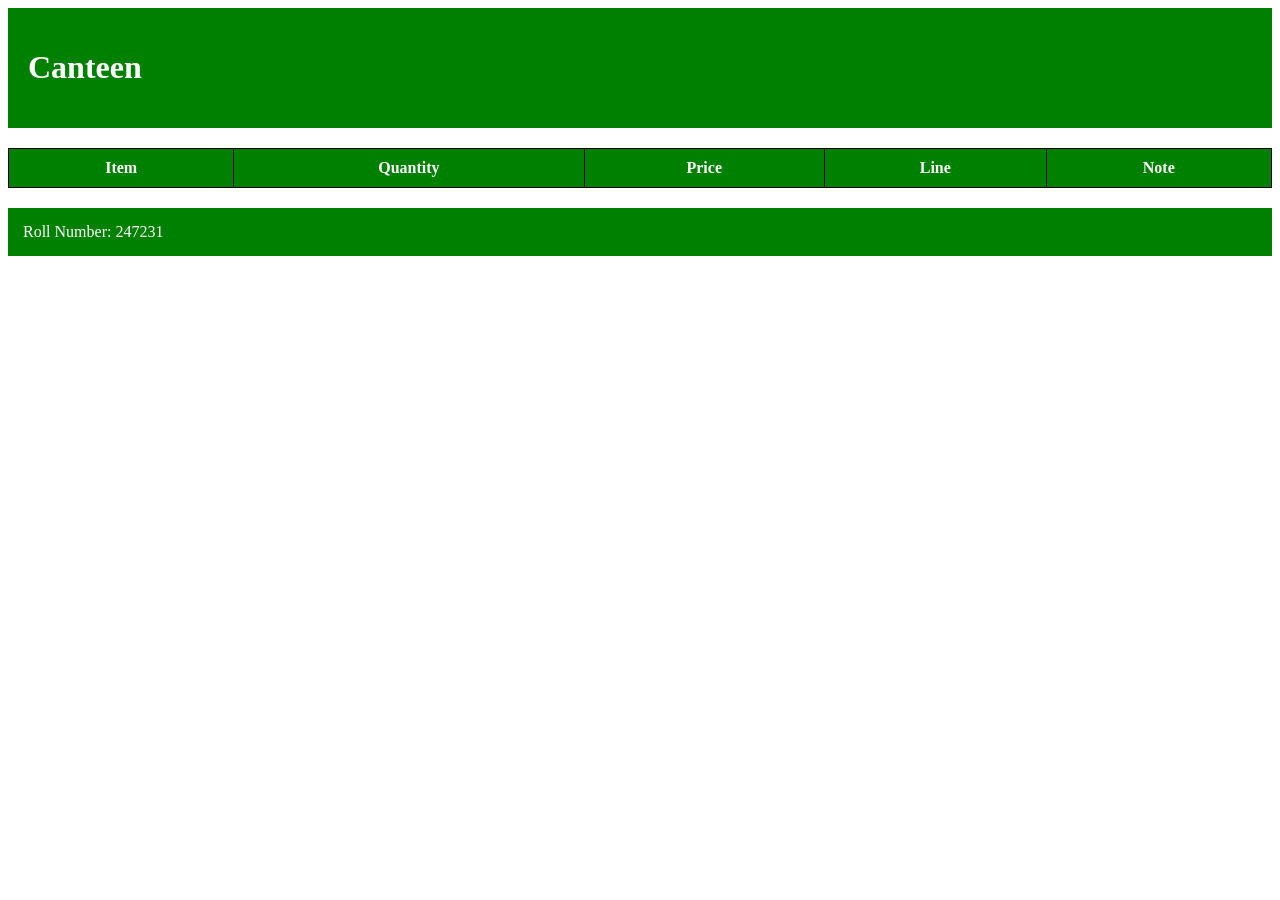
==== index.html @ 176712ca "Task 1 — The sheet" ====
<!DOCTYPE html>
<html lang="en">
<head>
    <meta charset="UTF-8">
    <meta name="viewport" content="width=device-width, initial-scale=1.0">
    <title>Canteen</title>
    <link rel="stylesheet" href="styles.css">
</head>
<body>

    <header>
        <h1>Canteen</h1>
    </header>

    <main>
        <table>
            <thead>
                <tr>
                    <th>Item</th>
                    <th>Quantity</th>
                    <th>Price</th>
                    <th>Line</th>
                    <th>Note</th>
                </tr>
            </thead>
            <tbody id="sheet"></tbody>
        </table>
    </main>

    <footer>
        Roll Number: 247231
    </footer>

    <script src="script.js"></script>
</body>
</html>
---- styles.css ----
header {
    background-color: green;
    padding: 20px;
}

header h1 {
    color: white;
}

table {
    width: 100%;
    border-collapse: collapse;
    margin-top: 20px;
}

th, td {
    border: 1px solid black;
    padding: 10px;
}

th {
    background-color: green;
    color: white;
}

footer {
    margin-top: 20px;
    background-color: green;
    color: white;
    padding: 15px;
}
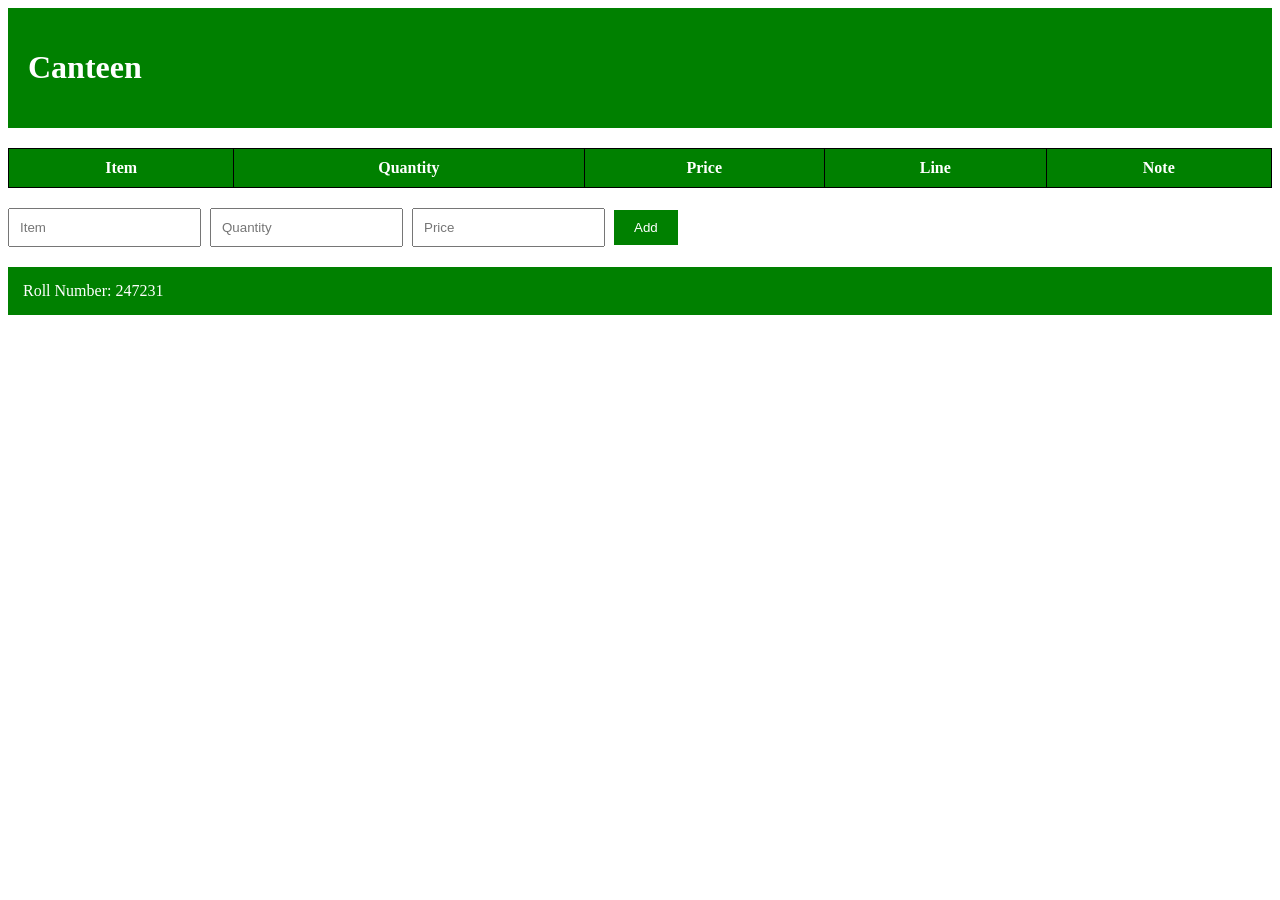
==== commit bada6ec2: "Task 2 — The form" ====
--- a/index.html
+++ b/index.html
@@ -25,6 +25,14 @@
             </thead>
             <tbody id="sheet"></tbody>
         </table>
+
+        <form id="itemForm">
+    <input type="text" id="item" placeholder="Item">
+    <input type="number" id="quantity" placeholder="Quantity">
+    <input type="number" id="price" placeholder="Price">
+    <button type="submit">Add</button>
+</form>
+
     </main>
 
     <footer>
--- a/styles.css
+++ b/styles.css
@@ -28,4 +28,21 @@
     background-color: green;
     color: white;
     padding: 15px;
+}
+
+form {
+    margin-top: 20px;
+}
+
+input {
+    padding: 10px;
+    margin-right: 5px;
+}
+
+button {
+    padding: 10px 20px;
+    background-color: green;
+    color: white;
+    border: none;
+    cursor: pointer;
 }
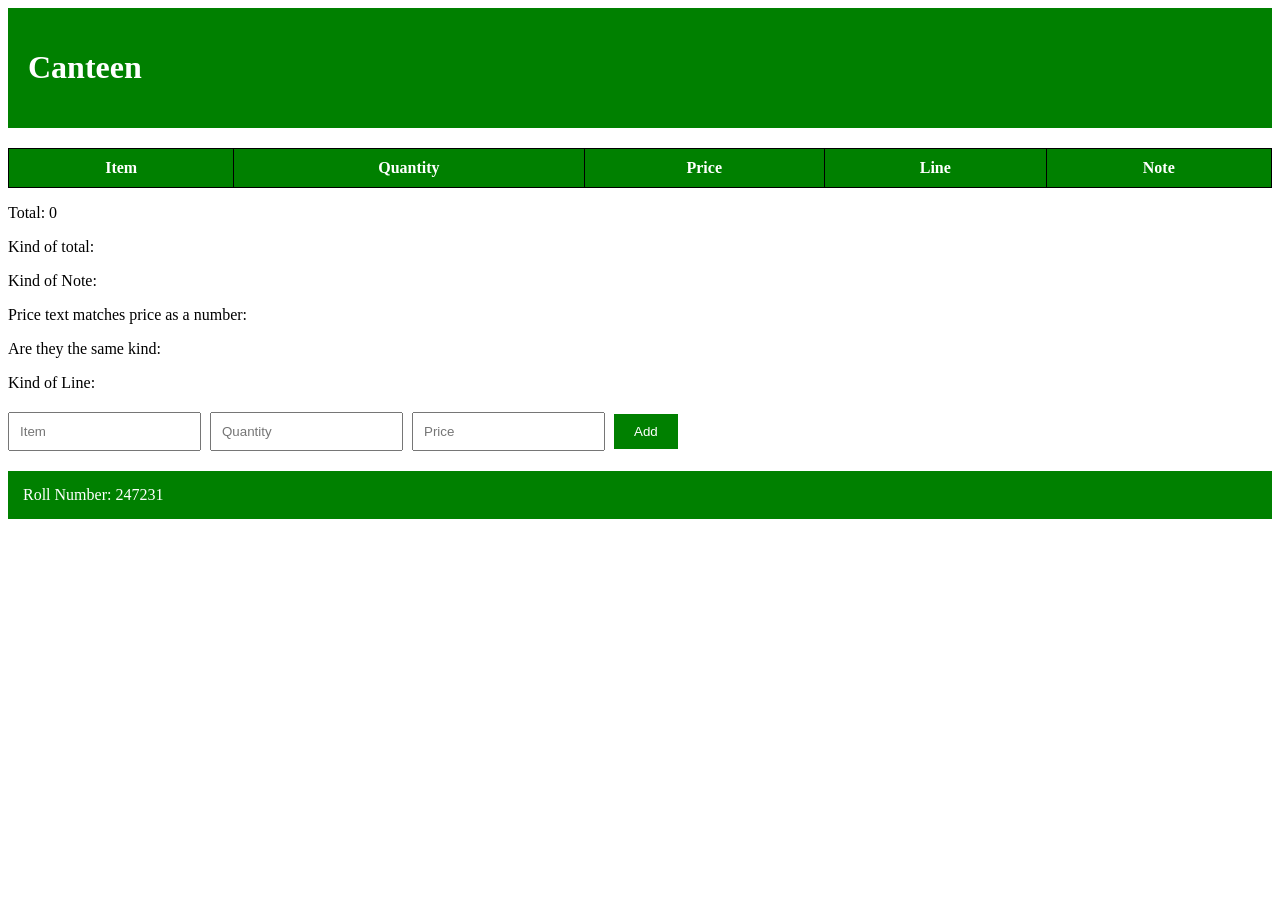
==== commit da368015: "Task 5 — The total" ====
--- a/index.html
+++ b/index.html
@@ -26,10 +26,19 @@
             <tbody id="sheet"></tbody>
         </table>
 
+        <div>
+    <p>Total: <span id="total">0</span></p>
+    <p>Kind of total: <span id="totalKind"></span></p>
+    <p>Kind of Note: <span id="noteKind"></span></p>
+    <p>Price text matches price as a number: <span id="priceMatch"></span></p>
+    <p>Are they the same kind: <span id="sameKind"></span></p>
+    <p>Kind of Line: <span id="lineKind"></span></p>
+</div>
+
         <form id="itemForm">
     <input type="text" id="item" placeholder="Item">
     <input type="number" id="quantity" placeholder="Quantity">
-    <input type="number" id="price" placeholder="Price">
+    <input type="text" id="price" placeholder="Price">
     <button type="submit">Add</button>
 </form>
 
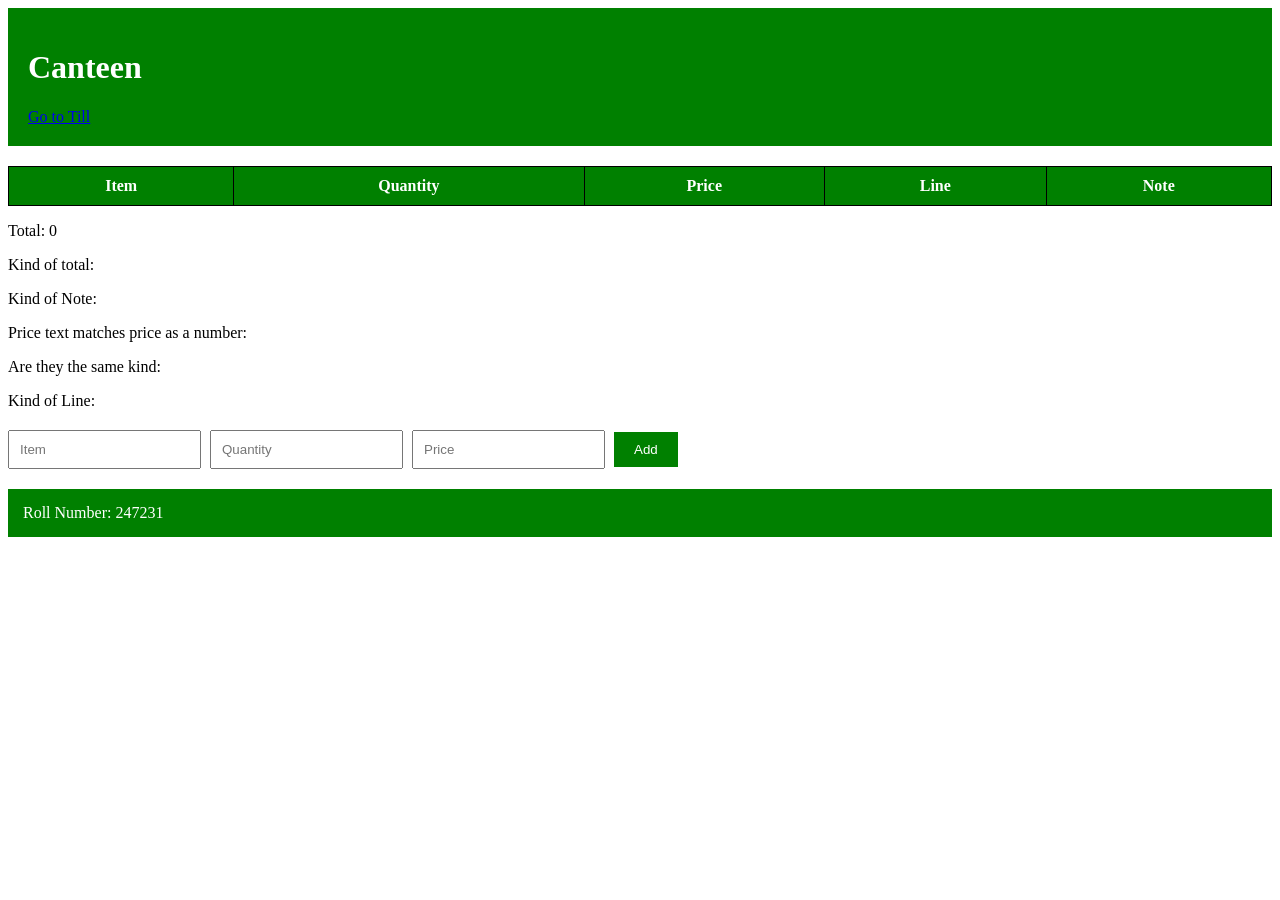
==== commit ccbb2faa: "Task 6 — The till" ====
--- a/index.html
+++ b/index.html
@@ -10,6 +10,7 @@
 
     <header>
         <h1>Canteen</h1>
+         <a href="till.html">Go to Till</a>
     </header>
 
     <main>
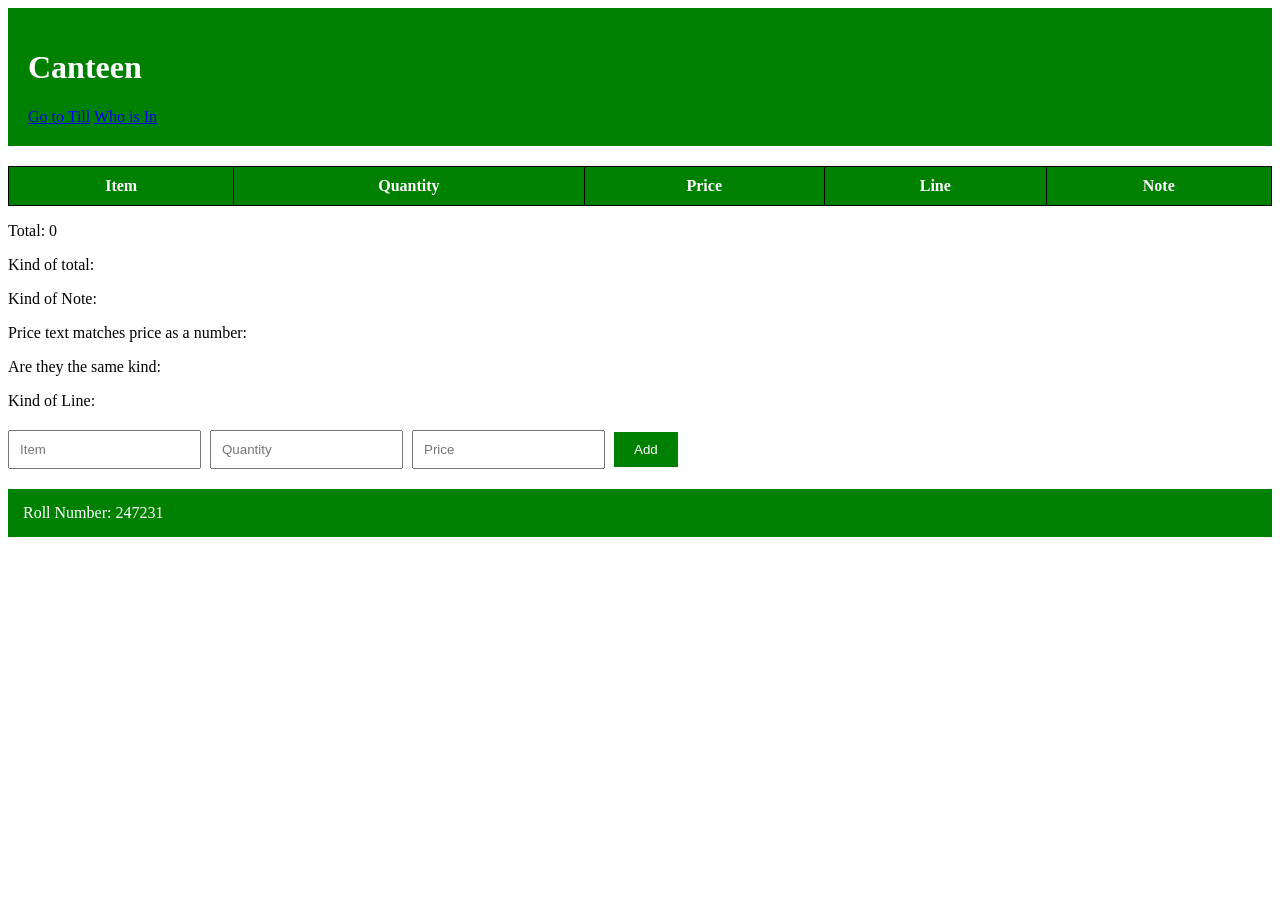
==== commit dd135d97: "Task 9 — Who is in" ====
--- a/index.html
+++ b/index.html
@@ -11,6 +11,7 @@
     <header>
         <h1>Canteen</h1>
          <a href="till.html">Go to Till</a>
+         <a href="who.html">Who is In</a>
     </header>
 
     <main>
